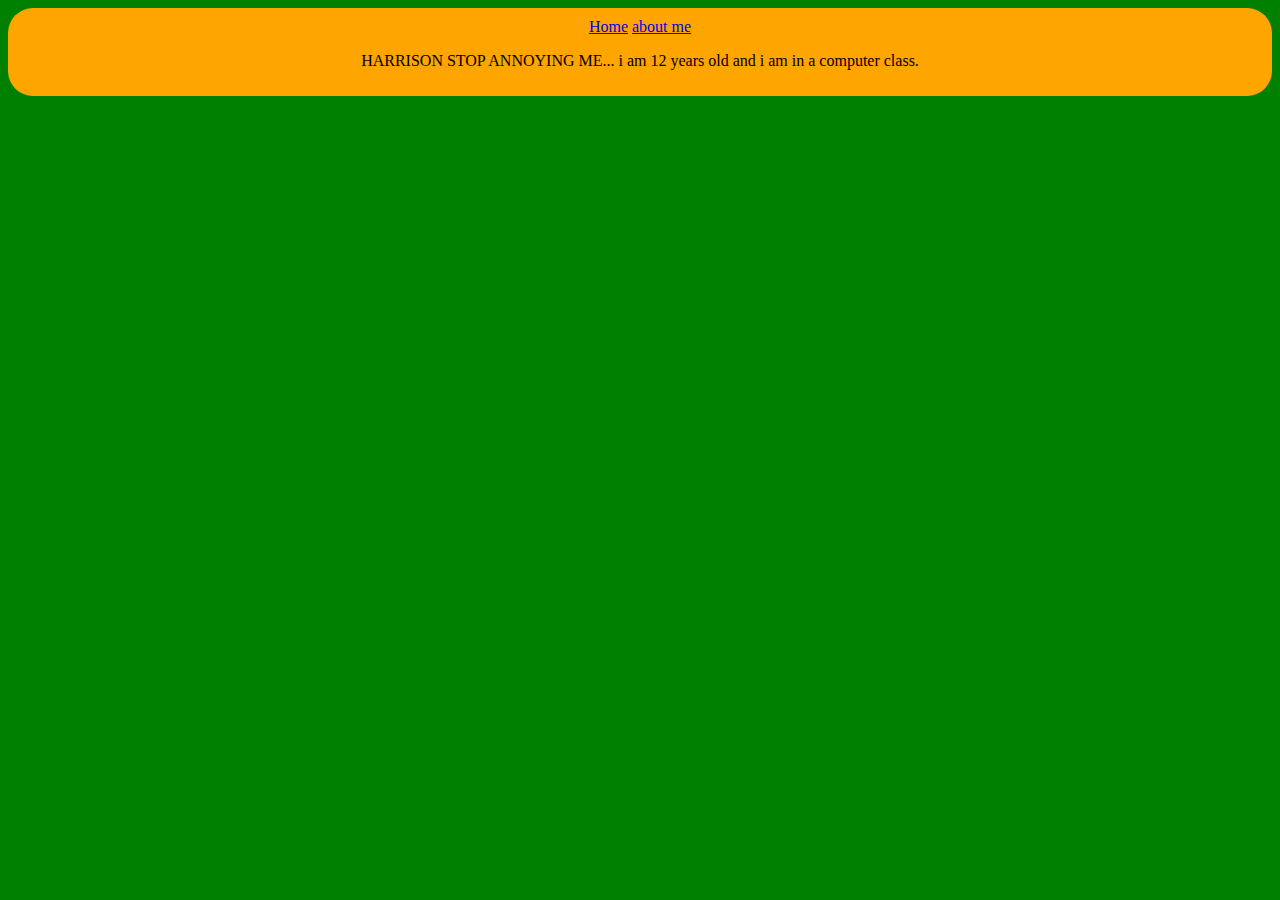
==== aboutme.html @ cb38b5c7 "add pages" ====
<html>
	<head>
		<title>about me</title>
		<link rel= "stylesheet" type="text/css" href="mystyle.css">
	</head>
	<body>
		<div id="container">
			<div id=navigation>
				<a href="index.html">Home</a>
				<a href="aboutme.html">about me</a>
			</div>
			<div>
				<p>
				HARRISON STOP ANNOYING ME... i am 12 years old and i am in a computer class.
				</p>
			</div>
		</div>
	</body>
</html>
---- mystyle.css ----
body{
	background-color: green;
	text-align:center;
}
#container{
	background-color:orange;
	border-radius:25px;
	padding:10px;
	
}

img { 
		height:25px;
}
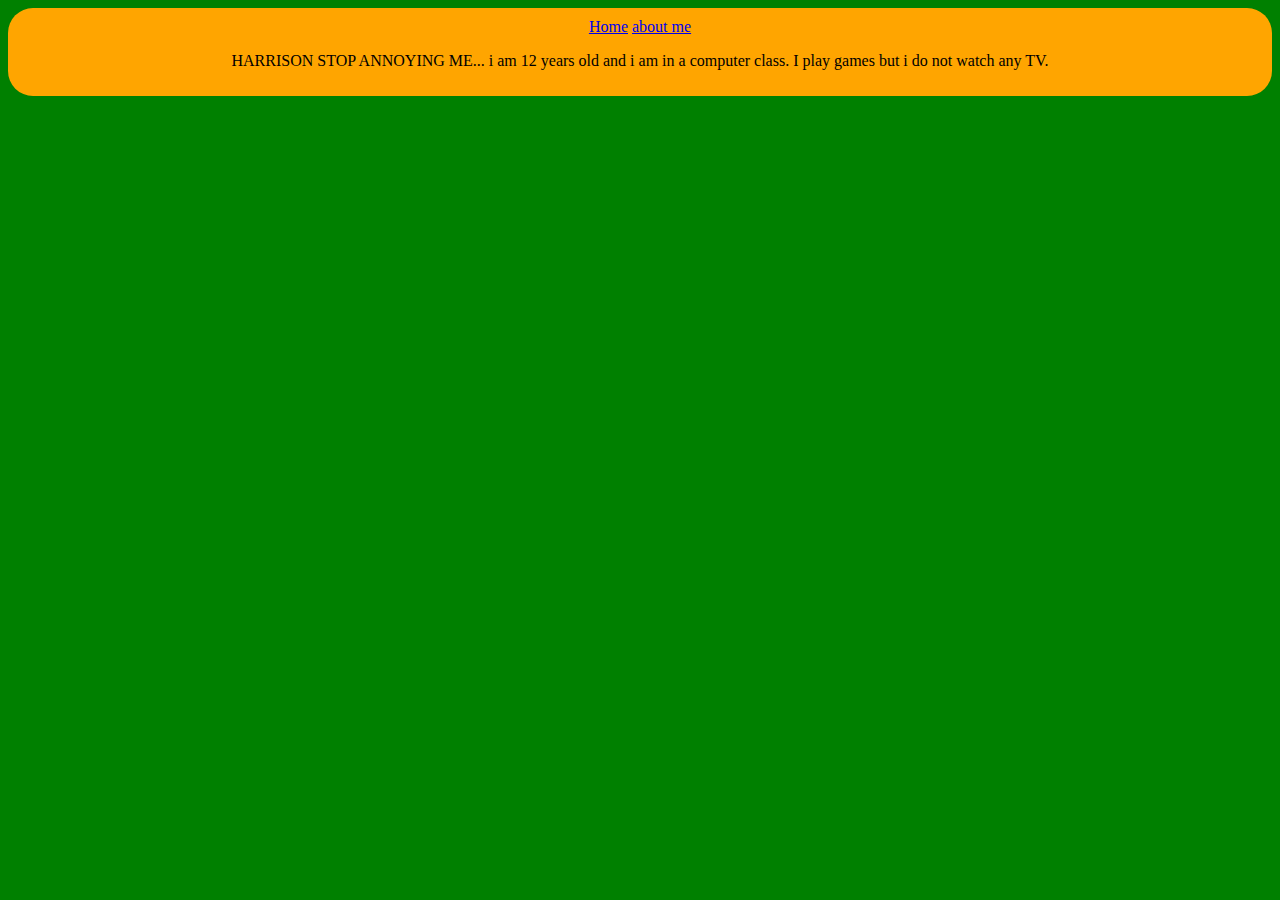
==== commit fb99984e: "addpages" ====
--- a/aboutme.html
+++ b/aboutme.html
@@ -11,7 +11,7 @@
 			</div>
 			<div>
 				<p>
-				HARRISON STOP ANNOYING ME... i am 12 years old and i am in a computer class.
+				HARRISON STOP ANNOYING ME... i am 12 years old and i am in a computer class. I play games but i do not watch any TV.  
 				</p>
 			</div>
 		</div>
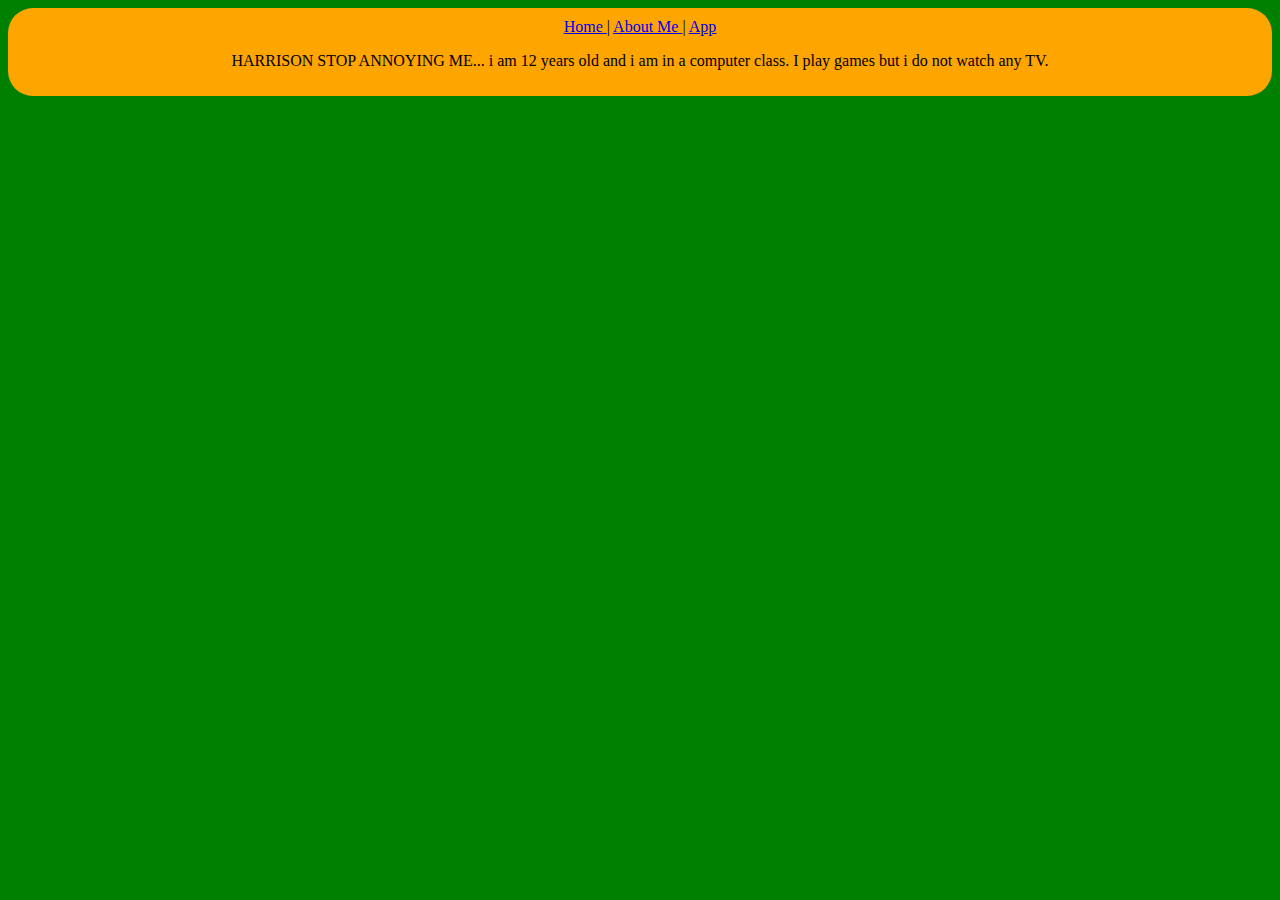
==== commit ebc534e9: "add pages" ====
--- a/aboutme.html
+++ b/aboutme.html
@@ -6,8 +6,9 @@
 	<body>
 		<div id="container">
 			<div id=navigation>
-				<a href="index.html">Home</a>
-				<a href="aboutme.html">about me</a>
+				<a href="index.html">Home </a> |
+				<a href="aboutme.html">About Me </a> |
+				<a href="app.html"> App </a>
 			</div>
 			<div>
 				<p>
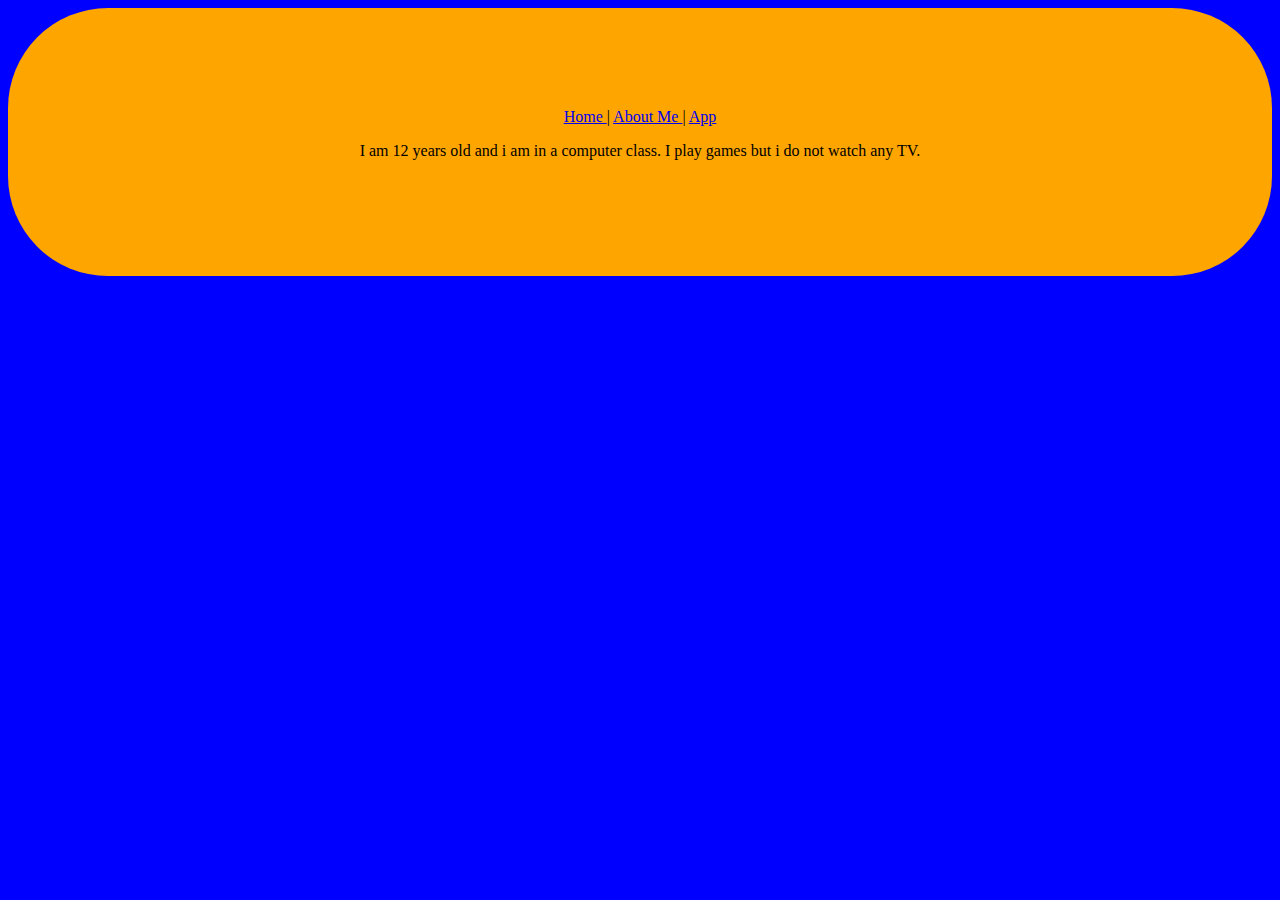
==== commit 1d728f0d: "addpages" ====
--- a/aboutme.html
+++ b/aboutme.html
@@ -12,7 +12,7 @@
 			</div>
 			<div>
 				<p>
-				HARRISON STOP ANNOYING ME... i am 12 years old and i am in a computer class. I play games but i do not watch any TV.  
+				I am 12 years old and i am in a computer class. I play games but i do not watch any TV.  
 				</p>
 			</div>
 		</div>
--- a/mystyle.css
+++ b/mystyle.css
@@ -1,15 +1,15 @@
 
 body{
-	background-color: green;
+	background-color: blue;
 	text-align:center;
 }
 #container{
 	background-color:orange;
-	border-radius:25px;
-	padding:10px;
-	
+	border-radius:100px;
+	padding:100px;
+	text-shadow
 }
 
 img { 
-		height:25px;
+		height:100px;
 }